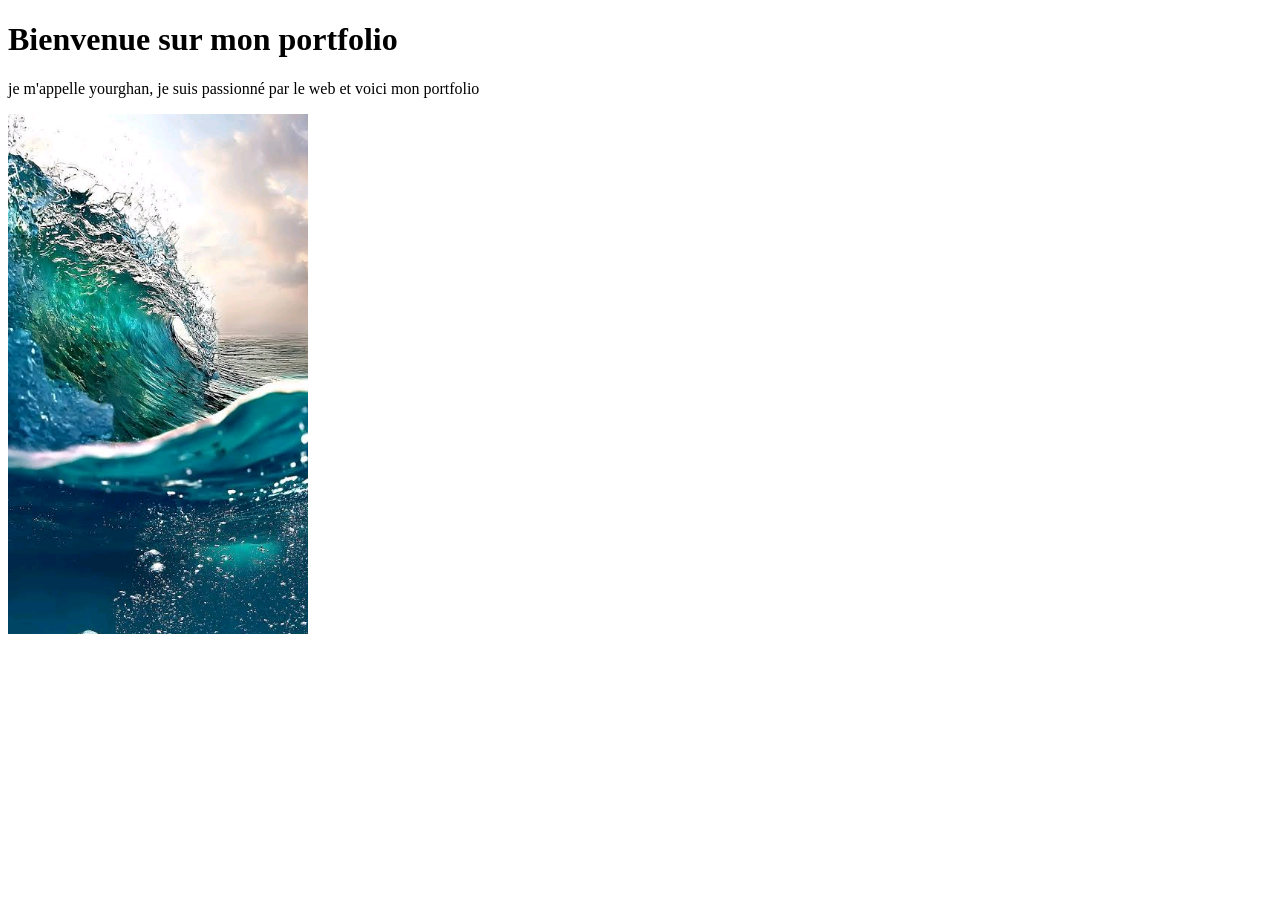
==== index.html @ bd980532 "initialisation projet" ====
<!DOCTYPE html>
<html lang="en">
<head>
    <meta charset="UTF-8">
    <meta name="viewport" content="width=device-width, initial-scale=1.0">
    <title>Mon portfolio</title>
</head>
<body>
    <h1>Bienvenue sur mon portfolio</h1>
    <p>je m'appelle yourghan, je suis passionné par le web et voici mon portfolio</p>
</body>
<img src="Images/EAU.jpg" alt="l'eau" width="300">
</html>
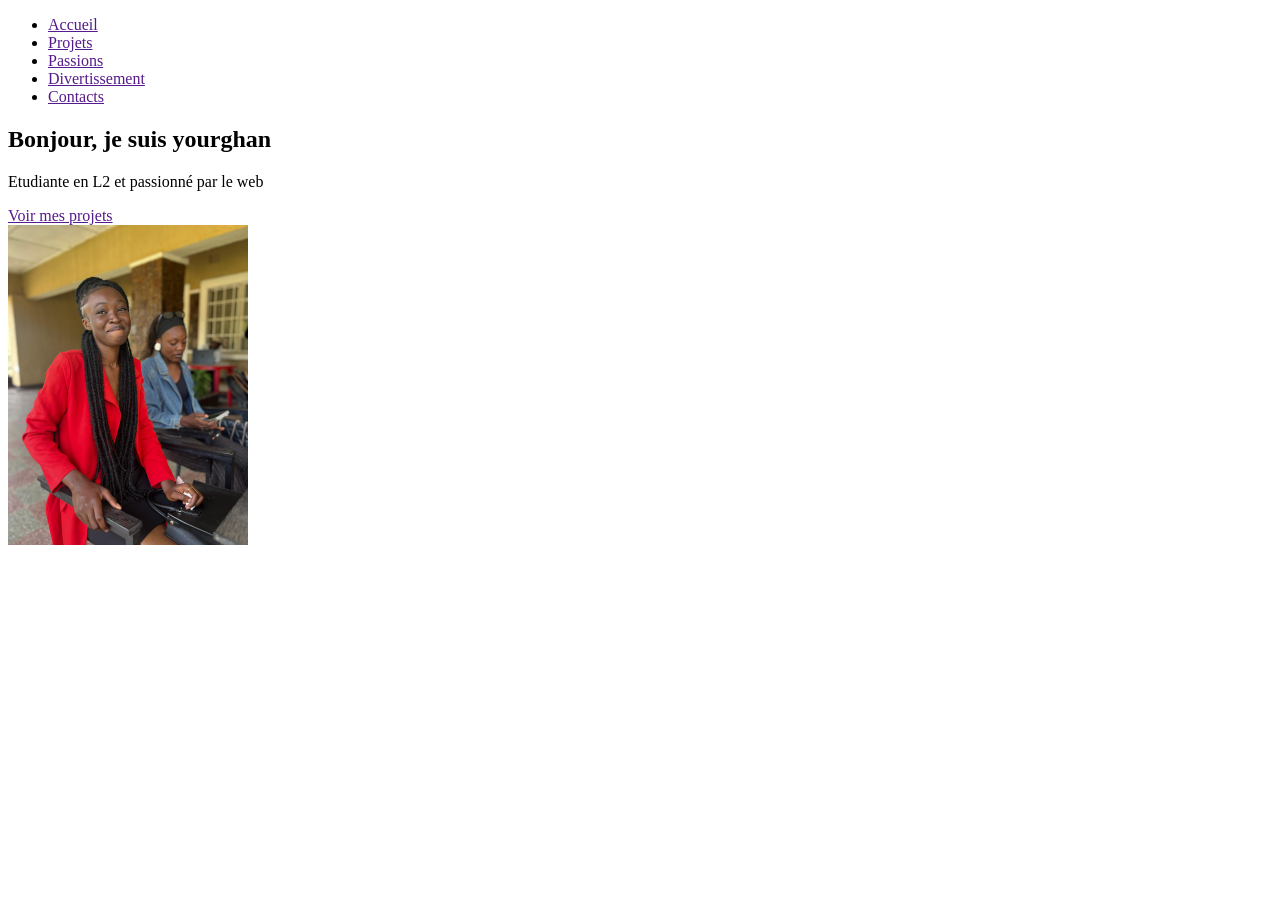
==== commit eea77552: "creation du header et de la section hero" ====
--- a/index.html
+++ b/index.html
@@ -6,8 +6,33 @@
     <title>Mon portfolio</title>
 </head>
 <body>
-    <h1>Bienvenue sur mon portfolio</h1>
-    <p>je m'appelle yourghan, je suis passionné par le web et voici mon portfolio</p>
+    <header>
+        <div>
+            <nav>
+                <ul>
+                    <li><a href="">Accueil</a></li>
+                    <li><a href="">Projets</a></li>
+                    <li><a href="">Passions</a></li>
+                    <li><a href="">Divertissement</a></li>
+                    <li><a href="">Contacts</a></li>
+                </ul>
+            </nav>
+        </div>
+    </header>
 </body>
-<img src="Images/EAU.jpg" alt="l'eau" width="300">
-</html>+<main>
+    <section>
+        <div>
+            <h1>Bonjour, je suis yourghan</h1>
+            <p>Etudiante en L2 et passionné par le web</p>
+            <a href="">Voir mes projets</a>
+        </div>
+        <div>
+            <img src="Images/IMG-20260119-WA0059.jpg" alt="yourghan artistes" width="240">
+        </div>
+    </section>
+    <section></section>
+    <section></section>
+</main>
+</html>
+    
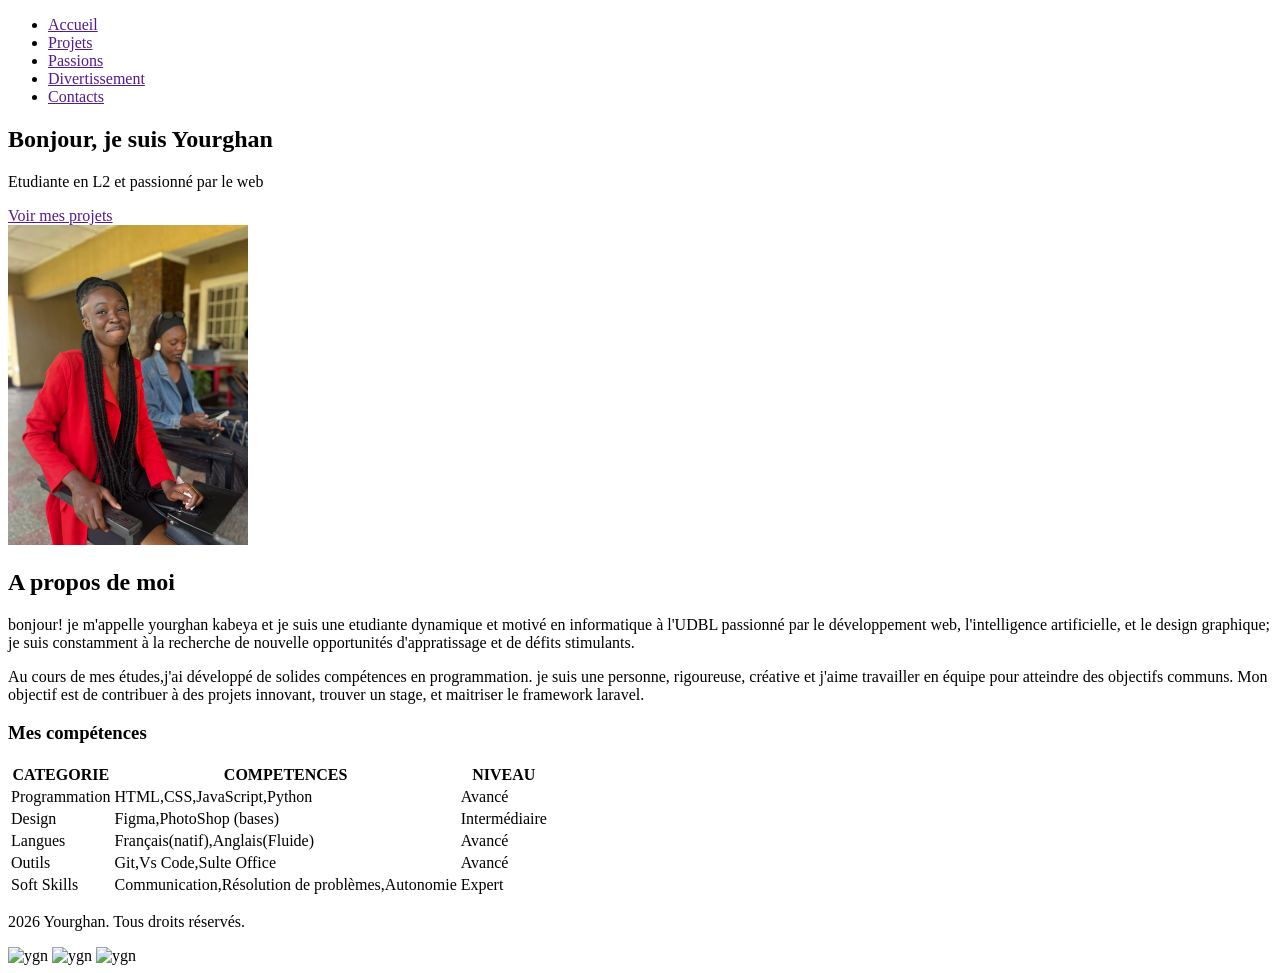
==== commit 0c2420e0: "footer de la section hero" ====
--- a/index.html
+++ b/index.html
@@ -23,7 +23,7 @@
 <main>
     <section>
         <div>
-            <h1>Bonjour, je suis yourghan</h1>
+            <h1>Bonjour, je suis Yourghan</h1>
             <p>Etudiante en L2 et passionné par le web</p>
             <a href="">Voir mes projets</a>
         </div>
@@ -31,8 +31,57 @@
             <img src="Images/IMG-20260119-WA0059.jpg" alt="yourghan artistes" width="240">
         </div>
     </section>
-    <section></section>
-    <section></section>
-</main>
+    <Section>
+            <h2>A propos de moi</h2>
+            <p>bonjour! je m'appelle yourghan kabeya et je suis une etudiante dynamique et motivé en informatique à l'UDBL passionné par le développement web, l'intelligence artificielle, et le design graphique; je suis constamment à la recherche de nouvelle opportunités d'appratissage et de défits stimulants.</p>
+            <p>Au cours de mes études,j'ai développé de solides compétences en programmation. je suis une personne, rigoureuse, créative et j'aime travailler en équipe pour atteindre des objectifs communs. Mon objectif est de contribuer à des projets innovant, trouver un stage, et maitriser le framework laravel.</p>
+    </Section>
+    <Section>
+            <h3>Mes compétences</h3>
+            <table>
+                <thead>
+                    <tr>
+                        <th>CATEGORIE</th>
+                        <th>COMPETENCES</th>
+                        <th>NIVEAU</th>
+                    </tr>
+                </thead>
+                <tbody>
+                    <tr>
+                        <td>Programmation</td>
+                        <td>HTML,CSS,JavaScript,Python</td>
+                        <td>Avancé</td>
+                    </tr>
+                    <tr>
+                        <td>Design</td>
+                        <td>Figma,PhotoShop (bases)</td>
+                        <td>Intermédiaire</td>
+                    </tr>
+                    <tr>
+                        <td>Langues</td>
+                        <td>Français(natif),Anglais(Fluide)</td>
+                        <td>Avancé</td>
+                    </tr>
+                    <tr>
+                        <td>Outils</td>
+                        <td>Git,Vs Code,Sulte Office</td>
+                        <td>Avancé</td>
+                    </tr>
+                    <tr>
+                        <td>Soft Skills</td>
+                        <td>Communication,Résolution de problèmes,Autonomie</td>
+                        <td>Expert</td>
+                    </tr>
+                </tbody>
+            </table>
+        </section>
+    </main>
+    <footer>
+        <p>2026 Yourghan. Tous droits réservés.</p>
+        <img src="icon/github.svg" alt="ygn"width="30">
+        <img src="icon/linkedin.svg" alt="ygn"width="30">
+        <img src="icon/x.svg" alt="ygn"width="30">
+    </footer>
+</body>
 </html>
     
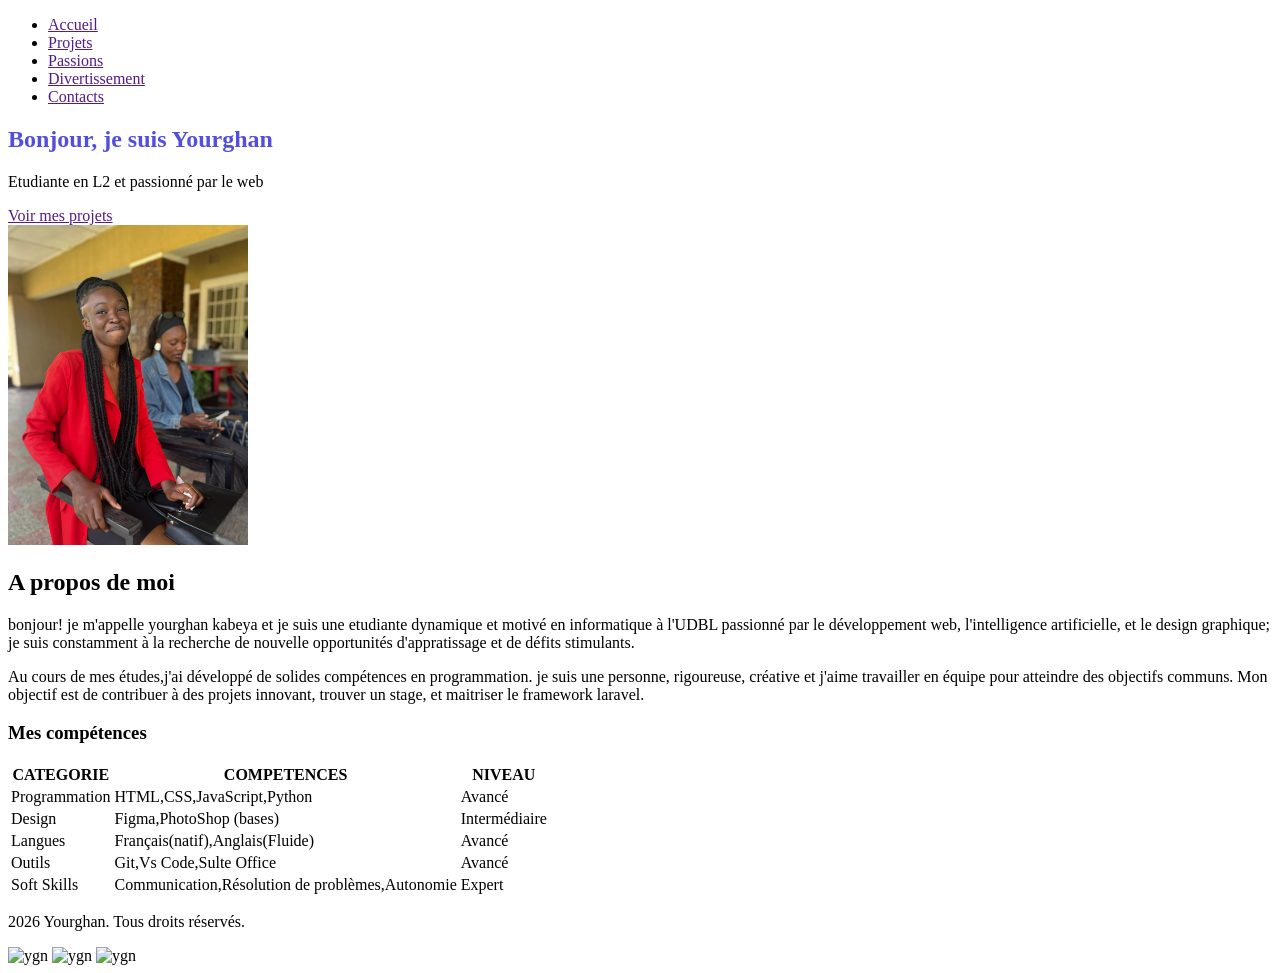
==== commit f6cfd131: "Finir la maquette et initialiser le fichier du style css" ====
--- a/index.html
+++ b/index.html
@@ -4,6 +4,7 @@
     <meta charset="UTF-8">
     <meta name="viewport" content="width=device-width, initial-scale=1.0">
     <title>Mon portfolio</title>
+    <link rel="stylesheet" href="CSS/style.CSS">
 </head>
 <body>
     <header>
--- a/CSS/style.CSS
+++ b/CSS/style.CSS
@@ -0,0 +1,16 @@
+:root{
+    --violet-doux: #6C63FF;
+    --violet-fonce: #534EDD;
+    --orange-vif: #FFA726;
+    --gris-tres-fonce: #333;
+    --gris-fonce: #666;
+    --gris-tres-clair: #F8F8F8,
+    --gris-clair: #EEE;
+
+}
+h1{
+    color:var(--violet-fonce);
+}
+
+
+
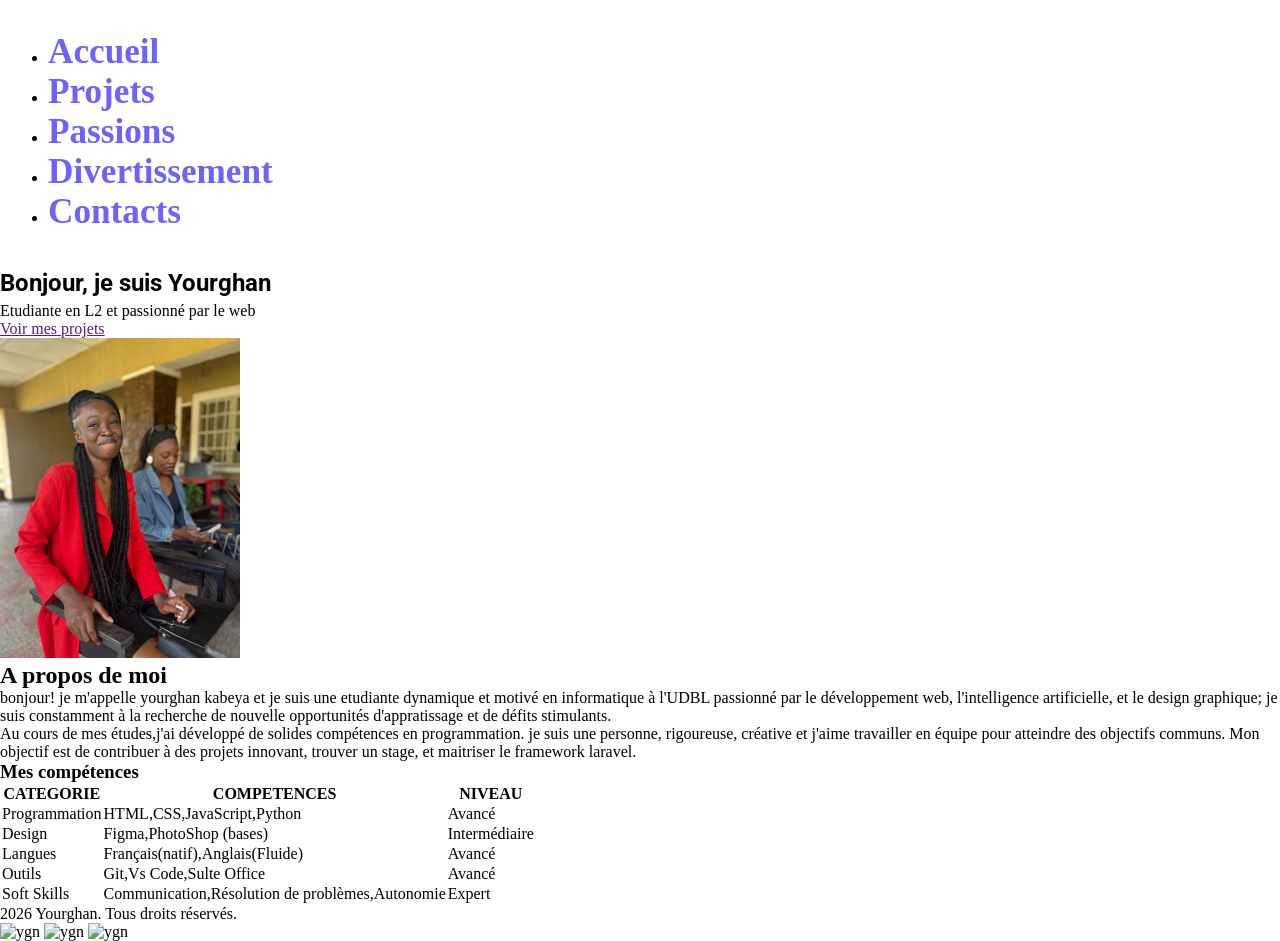
==== commit 6fc9f7cc: "stylisation du header avec le css" ====
--- a/index.html
+++ b/index.html
@@ -5,6 +5,9 @@
     <meta name="viewport" content="width=device-width, initial-scale=1.0">
     <title>Mon portfolio</title>
     <link rel="stylesheet" href="CSS/style.CSS">
+    <link rel="preconnect" href="https://fonts.googleapis.com">
+<link rel="preconnect" href="https://fonts.gstatic.com" crossorigin>
+<link href="https://fonts.googleapis.com/css2?family=Roboto:ital,wght@0,100..900;1,100..900&display=swap" rel="stylesheet">
 </head>
 <body>
     <header>
--- a/CSS/style.CSS
+++ b/CSS/style.CSS
@@ -1,16 +1,45 @@
 :root{
     --violet-doux: #6C63FF;
     --violet-fonce: #534EDD;
-    --orange-vif: #FFA726;
+    --orange-vif: rgba(255, 154, 38, 0.94);
     --gris-tres-fonce: #333;
     --gris-fonce: #666;
     --gris-tres-clair: #F8F8F8,
     --gris-clair: #EEE;
+}
 
+*{
+    margin: 0;
+    padding: 0;
+    box-sizing: border-box;
 }
+
 h1{
-    color:var(--violet-fonce);
+    color: var(--gris-tres-clair);
+    font-family: roboto, sans-serif;
+    line-height: 1.6;
+}
+
+header{
+    background-color: white;
+    box-shadow: 2px 6px 10px rgba(0,0,0,0,0,5);
+    position: sticky;
+    top: 0;
+    z-index: 100;
+    display: flex;
+    justify-content: space-between;
+    align-items: center;
+    padding: 2rem 3rem;
+}
+
+header div a {
+    text-decoration: none;
+    font-size: 2.2rem;
+    font-weight: bold;
+    color: var(--violet-doux);   
 }
 
 
 
+
+
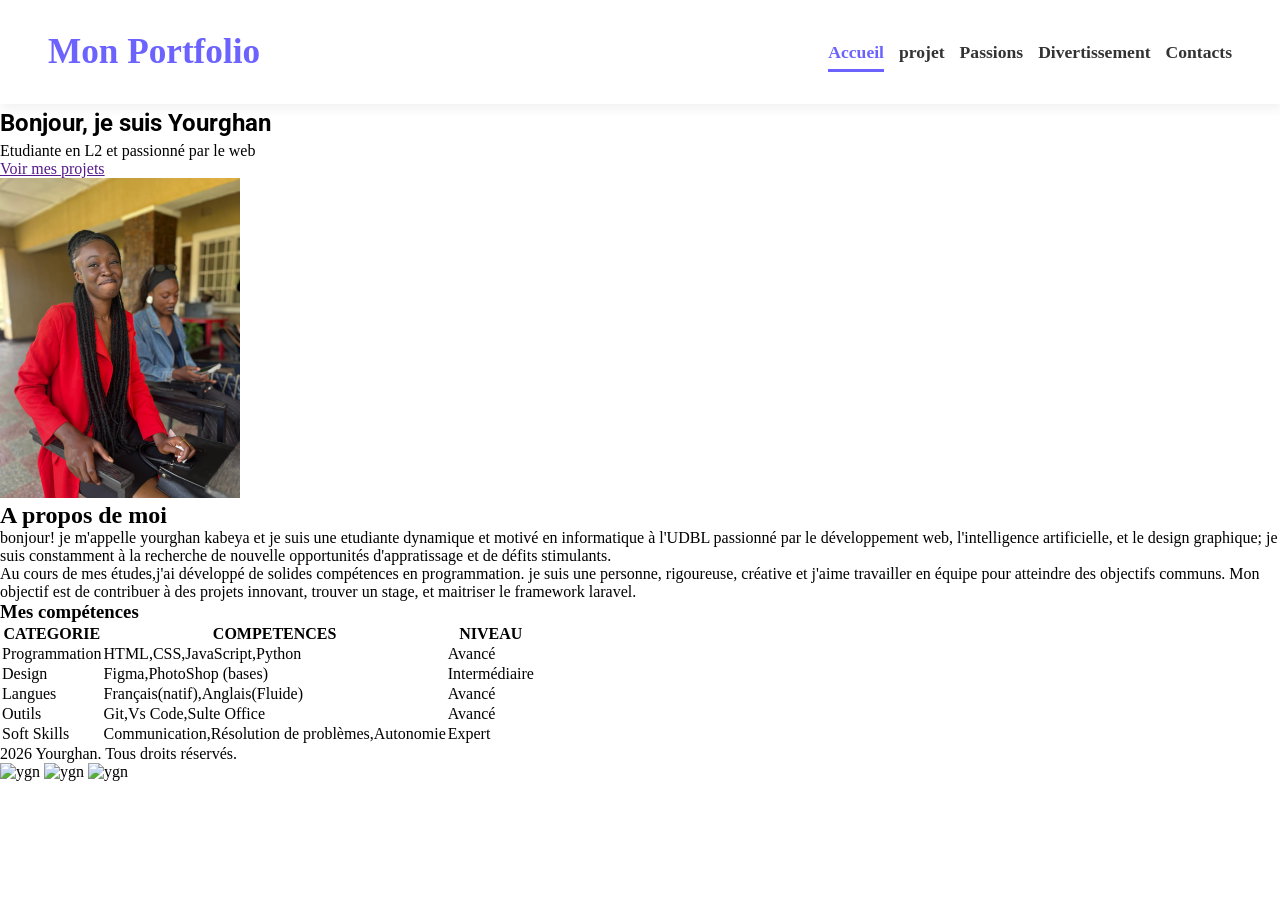
==== commit c0be905f: "stylisqtion du heqder" ====
--- a/index.html
+++ b/index.html
@@ -11,14 +11,15 @@
 </head>
 <body>
     <header>
+        <div><a href="">Mon Portfolio</a></div>
         <div>
             <nav>
                 <ul>
-                    <li><a href="">Accueil</a></li>
-                    <li><a href="">Projets</a></li>
-                    <li><a href="">Passions</a></li>
-                    <li><a href="">Divertissement</a></li>
-                    <li><a href="">Contacts</a></li>
+                    <li><a href="index.html"class=active>Accueil</a></li>
+                    <li><a href="projet.html">projet</a></li>
+                    <li><a href="passion.html">Passions</a></li>
+                    <li><a href="divertissement.html">Divertissement</a></li>
+                    <li><a href="contact.html">Contacts</a></li>
                 </ul>
             </nav>
         </div>
--- a/CSS/style.CSS
+++ b/CSS/style.CSS
@@ -22,7 +22,7 @@
 
 header{
     background-color: white;
-    box-shadow: 2px 6px 10px rgba(0,0,0,0,0,5);
+    box-shadow: 2px 6px 10px rgba(0,0,0,0.05);
     position: sticky;
     top: 0;
     z-index: 100;
@@ -38,8 +38,48 @@
     font-weight: bold;
     color: var(--violet-doux);   
 }
+ul li {
+    list-style : none;
+    margin-left: 15px;
+}
+ul {
+    display: flex;
+
+}
+ul li a {
+    text-decoration: none;
+    color: var(--gris-tres-fonce);
+    font-weight: 600;
+    font-size: 1.1rem;
+    position: relative;
+    padding: 10px 0;  
+}
+ul li a:hover {
+    color: var(--violet-doux);
+}
+
+ul li a::after {
+    content: '';
+    position: absolute;
+    left: 0;
+    bottom: 0;
+    height: 3px;
+    width: 0px;
+    background-color: var(--violet-doux);
+    transition: width 0.3s ease;
+
+}
+ul li a:hover::after{
+    width: 100%;
+}
+a.active {
+    color: var(--violet-doux);
+}
+a.active::after {
+    width: 100%;
+    
+}
 
 
 
 
-
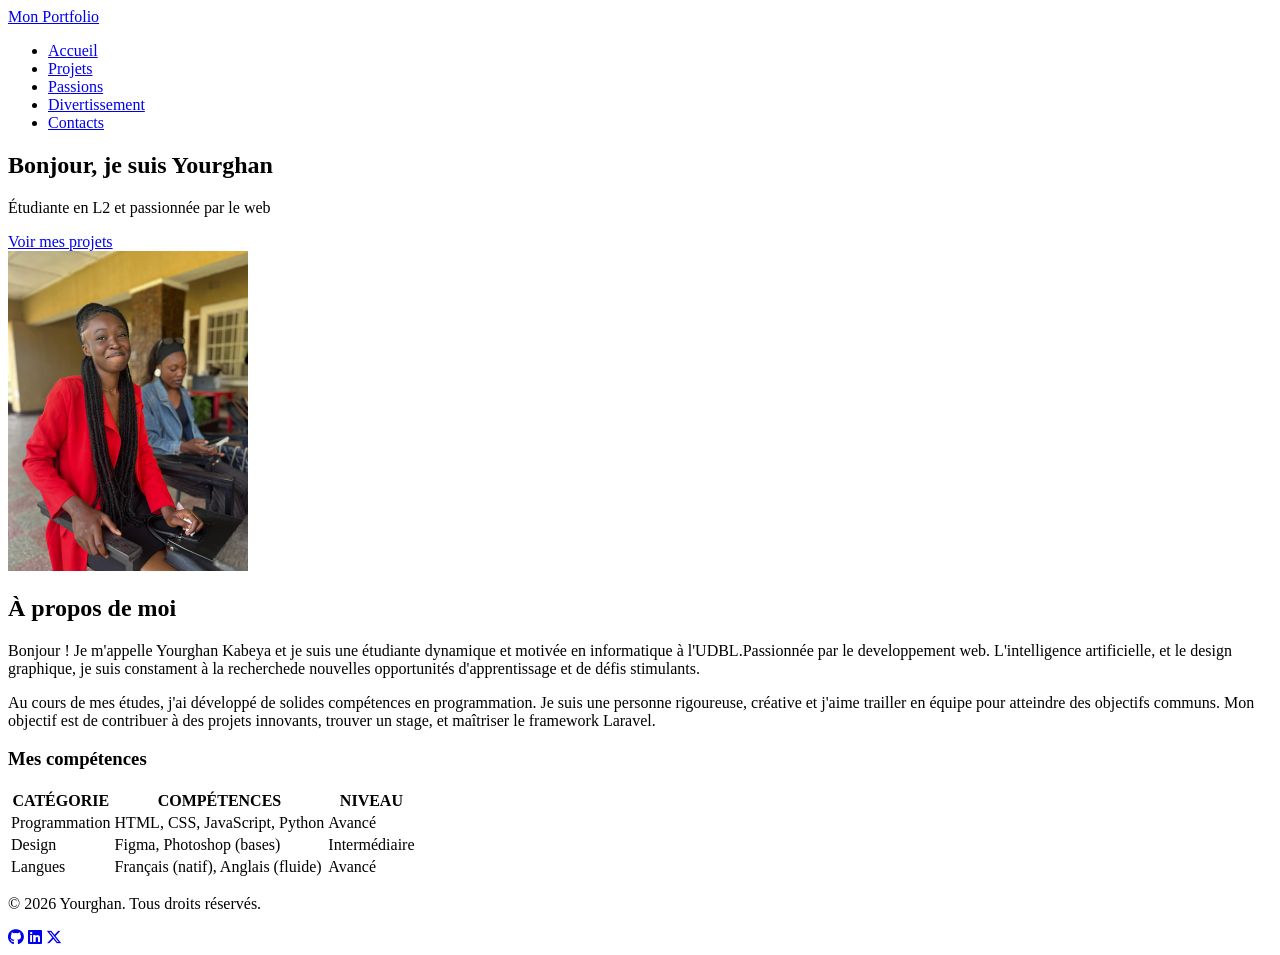
==== commit ab7b44c2: "stylisation de la page divertissement et passion" ====
--- a/index.html
+++ b/index.html
@@ -1,92 +1,88 @@
 <!DOCTYPE html>
-<html lang="en">
-<head>
+<html lang="fr"> <head>
     <meta charset="UTF-8">
     <meta name="viewport" content="width=device-width, initial-scale=1.0">
-    <title>Mon portfolio</title>
-    <link rel="stylesheet" href="CSS/style.CSS">
+    <title>Mon portfolio | Yourghan</title>
+    <link rel="stylesheet" href="css/style.css"> 
+    <link rel="stylesheet" href="https://cdnjs.cloudflare.com/ajax/libs/font-awesome/6.5.1/css/all.min.css">
     <link rel="preconnect" href="https://fonts.googleapis.com">
-<link rel="preconnect" href="https://fonts.gstatic.com" crossorigin>
-<link href="https://fonts.googleapis.com/css2?family=Roboto:ital,wght@0,100..900;1,100..900&display=swap" rel="stylesheet">
+    <link rel="preconnect" href="https://fonts.gstatic.com" crossorigin>
+    <link href="https://fonts.googleapis.com/css2?family=Roboto:wght@100;400;700&display=swap" rel="stylesheet">
 </head>
 <body>
+
     <header>
-        <div><a href="">Mon Portfolio</a></div>
-        <div>
-            <nav>
-                <ul>
-                    <li><a href="index.html"class=active>Accueil</a></li>
-                    <li><a href="projet.html">projet</a></li>
-                    <li><a href="passion.html">Passions</a></li>
-                    <li><a href="divertissement.html">Divertissement</a></li>
-                    <li><a href="contact.html">Contacts</a></li>
-                </ul>
-            </nav>
-        </div>
+        <div><a href="index.html">Mon Portfolio</a></div>
+        <nav>
+            <ul>
+                <li><a href="index.html" class="active">Accueil</a></li>
+                <li><a href="projet.html">Projets</a></li>
+                <li><a href="passion.html">Passions</a></li>
+                <li><a href="divertissement.html">Divertissement</a></li>
+                <li><a href="contact.html">Contacts</a></li>
+            </ul>
+        </nav>
     </header>
-</body>
-<main>
-    <section>
-        <div>
-            <h1>Bonjour, je suis Yourghan</h1>
-            <p>Etudiante en L2 et passionné par le web</p>
-            <a href="">Voir mes projets</a>
-        </div>
-        <div>
-            <img src="Images/IMG-20260119-WA0059.jpg" alt="yourghan artistes" width="240">
-        </div>
-    </section>
-    <Section>
-            <h2>A propos de moi</h2>
-            <p>bonjour! je m'appelle yourghan kabeya et je suis une etudiante dynamique et motivé en informatique à l'UDBL passionné par le développement web, l'intelligence artificielle, et le design graphique; je suis constamment à la recherche de nouvelle opportunités d'appratissage et de défits stimulants.</p>
-            <p>Au cours de mes études,j'ai développé de solides compétences en programmation. je suis une personne, rigoureuse, créative et j'aime travailler en équipe pour atteindre des objectifs communs. Mon objectif est de contribuer à des projets innovant, trouver un stage, et maitriser le framework laravel.</p>
-    </Section>
-    <Section>
+
+    <main>
+        <section class="hero">
+            <div>
+                <h1>Bonjour, je suis Yourghan</h1>
+                <p>Étudiante en L2 et passionnée par le web</p>
+                <a href="projet.html">Voir mes projets</a>
+            </div>
+            <div>
+                <img src="Images/IMG-20260119-WA0059.jpg" alt="Yourghan portrait" width="240">
+            </div>
+        </section>
+
+        <section class="apropos">
+            <div>
+                <h2>À propos de moi</h2>
+                <p>Bonjour ! Je m'appelle Yourghan Kabeya et je suis une étudiante dynamique et motivée en informatique à l'UDBL.Passionnée par le developpement web. L'intelligence artificielle, et le design graphique, je suis constament à la recherchede nouvelles opportunités d'apprentissage et de défis stimulants.</p>
+                <p>Au cours de mes études, j'ai développé de solides compétences en programmation. Je suis une personne rigoureuse, créative et j'aime trailler en équipe pour atteindre des objectifs communs. Mon objectif est de contribuer à des projets innovants, trouver un stage, et maîtriser le framework Laravel.</p>
+            </div>
+        </section>
+
+        <section class="competences">
             <h3>Mes compétences</h3>
             <table>
                 <thead>
                     <tr>
-                        <th>CATEGORIE</th>
-                        <th>COMPETENCES</th>
+                        <th>CATÉGORIE</th>
+                        <th>COMPÉTENCES</th>
                         <th>NIVEAU</th>
                     </tr>
                 </thead>
                 <tbody>
                     <tr>
                         <td>Programmation</td>
-                        <td>HTML,CSS,JavaScript,Python</td>
+                        <td>HTML, CSS, JavaScript, Python</td>
                         <td>Avancé</td>
                     </tr>
                     <tr>
                         <td>Design</td>
-                        <td>Figma,PhotoShop (bases)</td>
+                        <td>Figma, Photoshop (bases)</td>
                         <td>Intermédiaire</td>
                     </tr>
                     <tr>
                         <td>Langues</td>
-                        <td>Français(natif),Anglais(Fluide)</td>
+                        <td>Français (natif), Anglais (fluide)</td>
                         <td>Avancé</td>
-                    </tr>
-                    <tr>
-                        <td>Outils</td>
-                        <td>Git,Vs Code,Sulte Office</td>
-                        <td>Avancé</td>
-                    </tr>
-                    <tr>
-                        <td>Soft Skills</td>
-                        <td>Communication,Résolution de problèmes,Autonomie</td>
-                        <td>Expert</td>
                     </tr>
                 </tbody>
             </table>
         </section>
     </main>
+
     <footer>
-        <p>2026 Yourghan. Tous droits réservés.</p>
-        <img src="icon/github.svg" alt="ygn"width="30">
-        <img src="icon/linkedin.svg" alt="ygn"width="30">
-        <img src="icon/x.svg" alt="ygn"width="30">
+        <p>&copy; 2026 Yourghan. Tous droits réservés.</p>
+        <div class="social-links">
+            <a href="#"><i class="fa-brands fa-github"></i></a>
+            <a href="#"><i class="fa-brands fa-linkedin"></i></a>
+            <a href="#"><i class="fa-brands fa-x-twitter"></i></a>
+        </div>
     </footer>
+
 </body>
-</html>
-    +</html>
